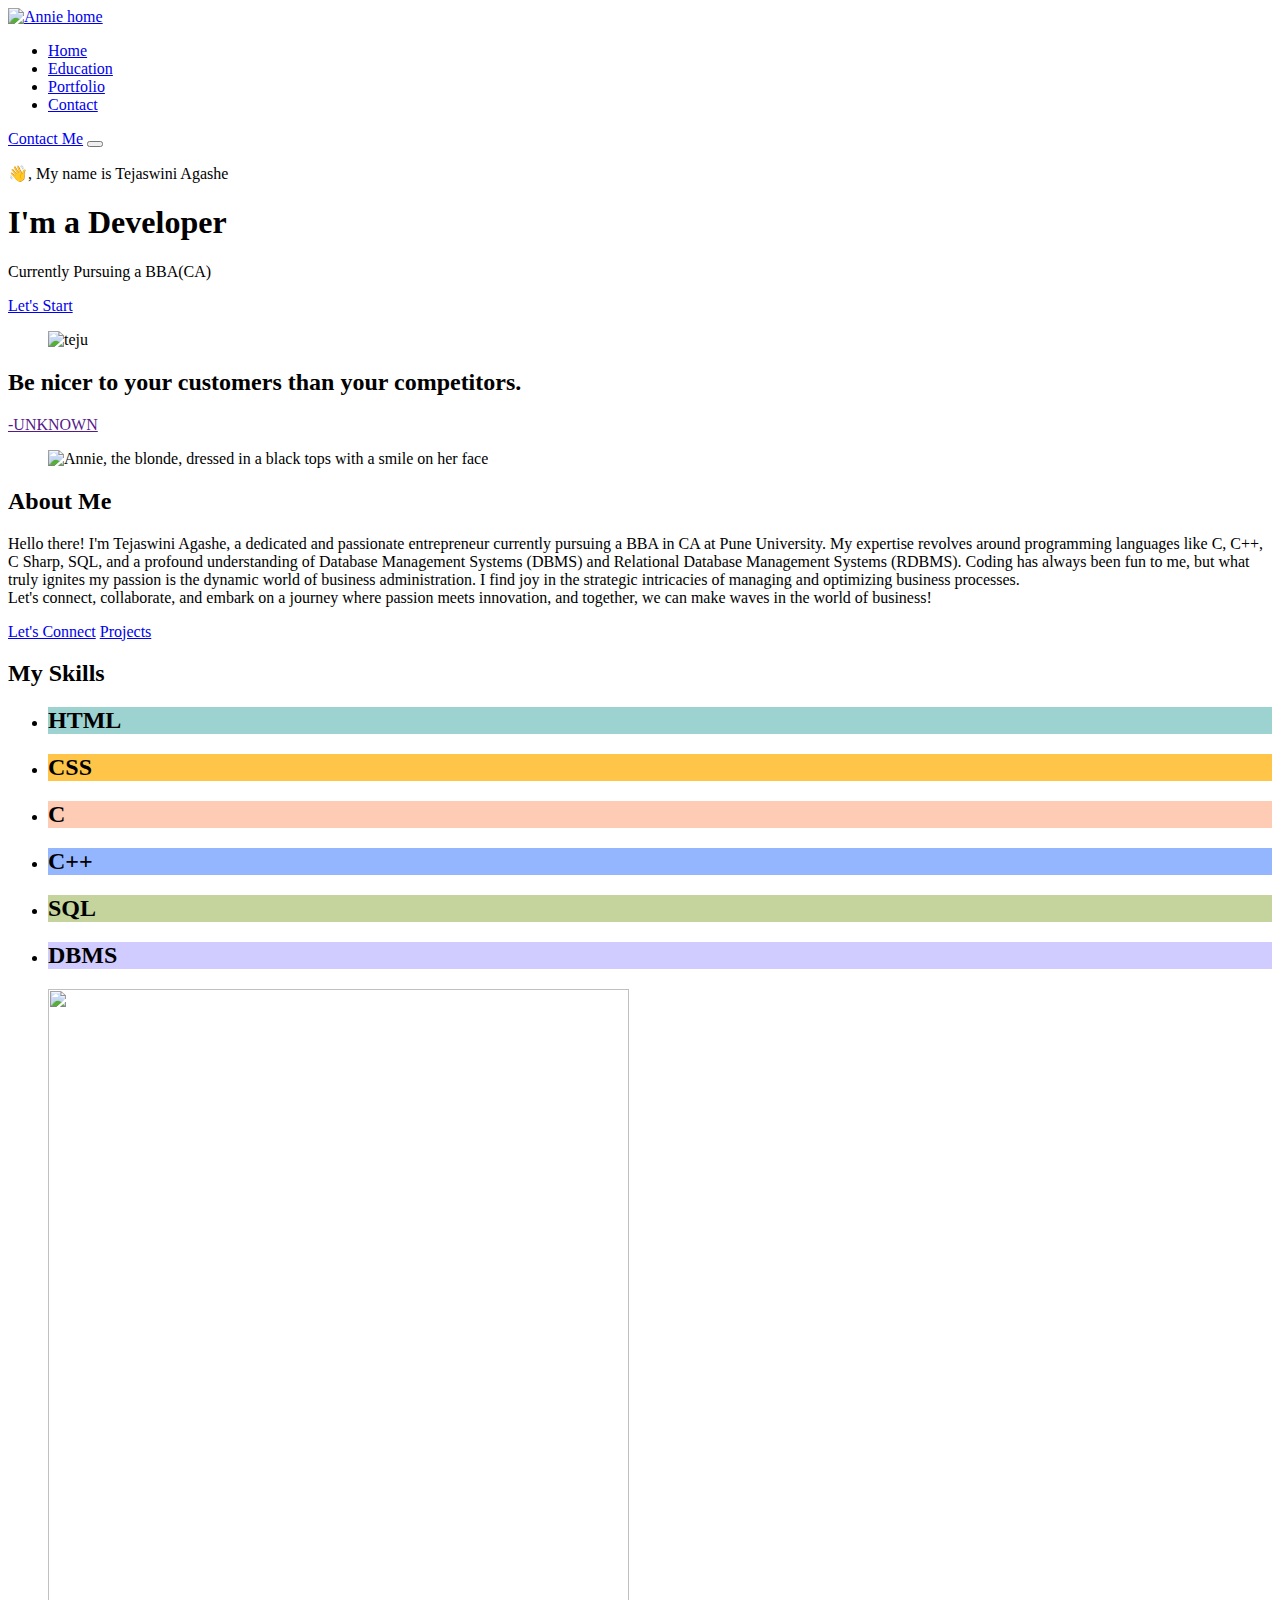
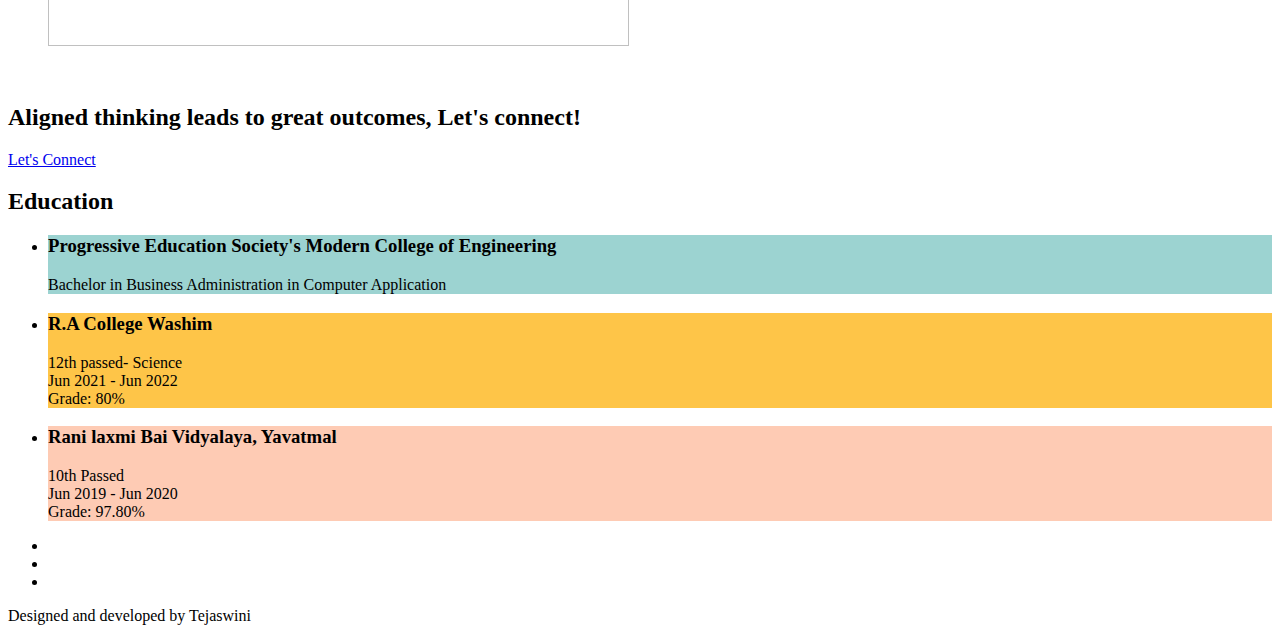
==== index.html @ a3d8d67a "Update index.html" ====
<!DOCTYPE html>
<html lang="en">

<head>
  <meta charset="UTF-8">
  <meta http-equiv="X-UA-Compatible" content="IE=edge">
  <meta name="viewport" content="width=device-width, initial-scale=1.0">

  <!-- 
    - primary meta tags
  -->
  <title>Tejaswini - Portfolio </title>
  <meta name="title" content="">
  <meta name="description" content="">

  <!-- 
    - favicon
  -->
  <link rel="shortcut icon" href="./favicon.svg" type="image/svg+xml">

  <!-- 
    - google font link
  -->
  <link rel="preconnect" href="https://fonts.googleapis.com">
  <link rel="preconnect" href="https://fonts.gstatic.com" crossorigin>
  <link href="https://fonts.googleapis.com/css2?family=Jost:wght@400;500;600&display=swap" rel="stylesheet">

  <!-- 
    - custom css link
  -->
  <link rel="stylesheet" href="./assets/css/require.css">
  <link rel="stylesheet" href="./assets/css/main.css">
  <link rel="stylesheet" href="./assets/css/pages/service.css">

  <!-- 
    - preload images
  -->
  <link rel="preload" href="./assets/images/tejuu.png">

</head>

<body>

  <!-- 
    - #PRELOADER
  -->

  <div class="preloader" data-preloader>
    <div class="preloader-circle"></div>
  </div>





  <!-- 
    - #HEADER
  -->

  <header class="header" data-header>
    <div class="container">

      <a href="#" class="logo">
        <img src="./assets/images/tejulogo.svg" width="151" height="28" alt="Annie home">
      </a>

      <nav class="navbar" data-navbar>
        <ul class="navbar-list">

          <li class="navbar-item">
            <a href="#" class="label-lg navbar-link has-after active">Home</a>
          </li>

          <li class="navbar-item">
            <a href="./education.html" class="label-lg navbar-link has-after">Education</a>
          </li>

          <li class="navbar-item">
            <a href="./portfolio.html" class="label-lg navbar-link has-after">Portfolio</a>
          </li>

          <li class="navbar-item">
            <a href="./contact.html" class="label-lg navbar-link has-after">Contact</a>
          </li>

        </ul>
      </nav>

      <a href="./contact.html" class="btn btn-primary">Contact Me</a>

      <button class="nav-toggle-btn" aria-label="menu" data-nav-toggler>
        <ion-icon name="menu-outline" aria-hidden="true"></ion-icon>
      </button>

    </div>
  </header>





  <main>
    <article>

      <!-- 
        - #HERO
      -->

      <section class="section hero" aria-label="home">
        <div class="container">

          <div class="hero-content">

            <p class="hero-subtitle">👋, My name is Tejaswini Agashe</p>

            <h1 class="headline-lg">I'm a Developer</h1>

            <p class="hero-text body-md">
              Currently Pursuing a BBA(CA)
            </p>

            <a href="#" class="btn btn-primary">Let's Start</a>

          </div>

          <figure class="hero-banner">
            <img src="./assets/images/tejuu.png" width="680" height="645"
              alt="teju" class="w-100">
          </figure>

        </div>
      </section>





      <!-- 
        - #CLIENT
      -->
    <section class="cta">
        <div class="container">
          <h2 class="title-lg">Be nicer to your customers than your competitors.</h2>

          <a href="" class="btn btn-tertiary">-UNKNOWN</a>
        </div>
      </section>



      <!-- 
        - #ABOUT
      -->

      <section class="section about" aria-label="about me">
        <div class="container">

          <figure class="about-banner">
            <img src="./assets/images/tejaswini.png" width="580" height="554" loading="lazy"
              alt="Annie, the blonde, dressed in a black tops with a smile on her face" class="w-100">
          </figure>

          <div class="about-content">

            <h2 class="title-lg">About Me</h2>

            <p class="body-md section-text">
            Hello there! I'm Tejaswini Agashe, a dedicated and passionate entrepreneur currently pursuing a BBA in CA at Pune University. My expertise revolves around programming languages like C, C++, C Sharp, SQL, and a profound understanding of Database Management Systems (DBMS) and Relational Database Management Systems (RDBMS). Coding has always been fun to me, but what truly ignites my passion is the dynamic world of business administration.
I find joy in the strategic intricacies of managing and optimizing business processes. 
<br>
Let's connect, collaborate, and embark on a journey where passion meets innovation, and together, we can make waves in the world of business!      </p>
<!--
            <ul class="about-list">

              <li>
                <p class="list-text">
                  <strong class="strong title-md">285+</strong> Projet Completed
                </p>
              </li>

              <li>
                <p class="list-text">
                  <strong class="strong title-md">190+</strong> Happy Clients
                </p>
              </li>

            </ul>
-->
            <div class="wrapper">
              <a href="./contact.html" class="btn btn-primary">Let's Connect</a>

              <a href="./portfolio.html" class="btn btn-secondary">Projects</a>
            </div>

          </div>

        </div>
      </section>





      <!-- 
        - #SKILL
      -->

      <section class="section skill" aria-labelledby="skill-label">
        <div class="container">

          <div class="skill-content">

            <h2 class="section-title headline-md" id="skill-label">My Skills</h2>

            <ul class="skill-list">

              <li>
                <div class="card card-sm" style="background-color: hsl(177, 39%, 72%)">

                  <div class="card-media">
                    <ion-icon name="logo-html5"></ion-icon>
                  </div>

                  <h2 class="card-title">HTML</h2>

                </div>
              </li>

              <li>
                <div class="card card-sm" style="background-color: hsl(41, 99%, 64%)">

                  <div class="card-media">
                    <ion-icon name="logo-css3"></ion-icon>
                  </div>

                  <h2 class="card-title">CSS</h2>

                </div>
              </li>

              <li>
                <div class="card card-sm" style="background-color: hsl(19, 97%, 85%)">

                  <div class="card-media">
                    <ion-icon name="logo-c"></ion-icon>
                  </div>

                  <h2 class="card-title">C</h2>

                </div>
              </li>

              <li>
                <div class="card card-sm" style="background-color: hsl(221, 100%, 79%)">

                  <div class="card-media">
                    <ion-icon name="logo-cplusplus"></ion-icon>
                  </div>

                  <h2 class="card-title">C++</h2>

                </div>
              </li>

              <li>
                <div class="card card-sm" style="background-color: hsl(76, 39%, 72%)">

                  <div class="card-media">
                    <ion-icon name="logo-sql"></ion-icon>
                  </div>

                  <h2 class="card-title">SQL</h2>

                </div>
              </li>

              <li>
                <div class="card card-sm" style="background-color: hsl(245, 100%, 90%)">

                  <div class="card-media">
                    <ion-icon name="logo-dbms"></ion-icon>
                  </div>

                  <h2 class="card-title">DBMS</h2>

                </div>
              </li>

            </ul>

          </div>

          <figure class="skill-banner">
            <img src="./assets/images/" width="581" height="657" loading="lazy"
              alt="" class="w-100">
          </figure>

        </div>
      </section>


<br>


      <!-- 
        - #CTA
      -->

      <section class="cta">
        <div class="container">
          <h2 class="title-lg">Aligned thinking leads to great outcomes, Let's connect!</h2>

          <a href="./contact.html" class="btn btn-tertiary">Let's Connect</a>
        </div>
      </section>





      <!-- 
        - #TESTIMONIALS
      -->

      <!-- 
        - #SERVICE
      -->

      <section class="section service has-bg-image" aria-labelledby="service-label"
        style="background-image: url('./assets/images/service-bg.png')">
        <div class="container">

          <h2 class="section-title headline-md text-center" id="service-label">Education</h2>

          <ul class="service-list">

            <li class="card-container">
              <div class="card card-md" style="background-color: hsl(177, 39%, 72%)">

                <div class="card-media">
                  <ion-icon name="book-outline" aria-hidden="true"></ion-icon>
                </div>

                <div>
                  <h3 class="card-title title-sm">Progressive Education Society's Modern College of Engineering</h3>

                  <p class="body-sm">
                    Bachelor in Business Administration in Computer Application 
                  </p>
                </div>

              </div>
            </li>

            <li class="card-container">
              <div class="card card-md" style="background-color: hsl(41, 99%, 64%)">

                <div class="card-media">
                  <ion-icon name="book-outline" aria-hidden="true"></ion-icon>
                </div>

                <div>
                  <h3 class="card-title title-sm">R.A College Washim</h3>

                  <p class="body-sm">
                    12th passed- Science
                    <br>
                    Jun 2021 - Jun 2022 
                    <br>
                    Grade: 80%
                  </p>
                </div>

              </div>
            </li>
            
            <li class="card-container">
              <div class="card card-md" style="background-color: hsl(19, 97%, 85%)">

                <div class="card-media">
                  <ion-icon name="book-outline" aria-hidden="true"></ion-icon>
                </div>

                <div>
                  <h3 class="card-title title-sm">Rani laxmi Bai Vidyalaya, Yavatmal</h3>

                  <p class="body-sm">
                    10th Passed
                    <br>
                    Jun 2019 - Jun 2020
                    <br>
                    Grade: 97.80%
                  </p>
                </div>

              </div>
            </li>
              
<!--
            <li class="card-container">
              <div class="card card-md" style="background-color: hsl(221, 100%, 79%)">

                <div class="card-media">
                  <ion-icon name="shapes-outline" aria-hidden="true"></ion-icon>
                </div>

                <div>
                  <h3 class="card-title title-sm">Web Design</h3>

                  <p class="body-sm">
                    Lorem ipsum dolor sit amet, consectetur adipisicing elit, sed do eiusmod tempor incididunt ut labore
                    et dolore magna aliqua.
                  </p>
                </div>

              </div>
            </li>

            <li class="card-container">
              <div class="card card-md" style="background-color: hsl(76, 39%, 72%)">

                <div class="card-media">
                  <ion-icon name="code-slash-outline" aria-hidden="true"></ion-icon>
                </div>

                <div>
                  <h3 class="card-title title-sm">Development</h3>

                  <p class="body-sm">
                    Lorem ipsum dolor sit amet, consectetur adipisicing elit, sed do eiusmod tempor incididunt ut labore
                    et dolore magna aliqua.
                  </p>
                </div>

              </div>
            </li>

            <li class="card-container">
              <div class="card card-md" style="background-color: hsl(245, 100%, 90%)">

                <div class="card-media">
                  <ion-icon name="globe-outline" aria-hidden="true"></ion-icon>
                </div>

                <div>
                  <h3 class="card-title title-sm">SEO Marketing</h3>

                  <p class="body-sm">
                    Lorem ipsum dolor sit amet, consectetur adipisicing elit, sed do eiusmod tempor incididunt ut labore
                    et dolore magna aliqua.
                  </p>
                </div>
-->
              </div>
            </li>

          </ul>

        </div>
      </section>


    </article>
  </main>





  <!-- 
    - #FOOTER
  -->

  <footer class="footer">
    <div class="container">

      <ul class="social-list">

        <li>
          <a href="https://twitter.com/" class="social-link">
            <ion-icon name="logo-twitter"></ion-icon>
          </a>
        </li>

        <li>
          <a href="https://instagram/" class="social-link">
            <ion-icon name="logo-instagram"></ion-icon>
          </a>
        </li>

        <li>
          <a href="https://www.linkedin.com/in/tejaswini-agashe-76382627b/" class="social-link">
            <ion-icon name="logo-linkedin"></ion-icon>
          </a>
        </li>

      </ul>

      <p class="text-center">Designed and developed by Tejaswini</p>

    </div>
  </footer>





  <!-- 
    - custom js link
  -->
  <script src="./assets/js/script.js"></script>

  <!-- 
    - ionicon
  -->
  <script type="module" src="https://unpkg.com/ionicons@5.5.2/dist/ionicons/ionicons.esm.js"></script>
  <script nomodule src="https://unpkg.com/ionicons@5.5.2/dist/ionicons/ionicons.js"></script>

</body>

</html>
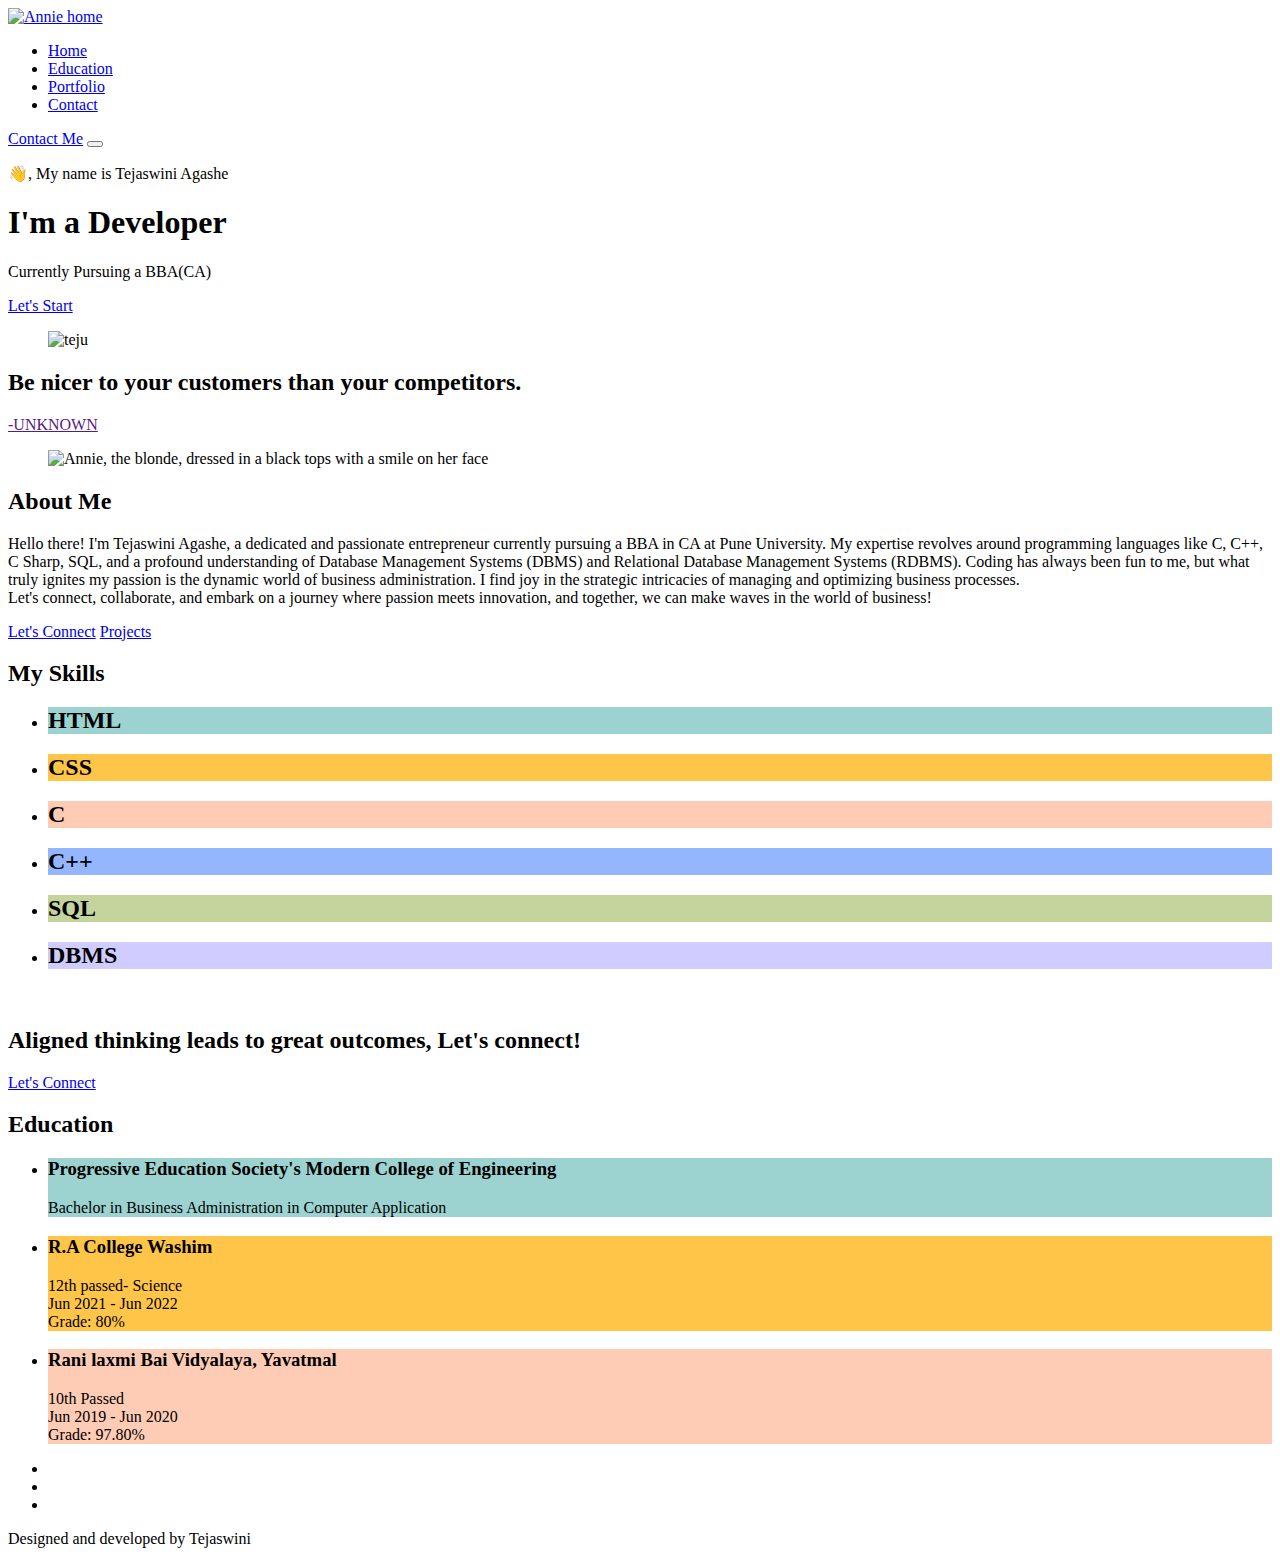
==== commit 07f74c4b: "Update index.html" ====
--- a/index.html
+++ b/index.html
@@ -289,12 +289,12 @@
             </ul>
 
           </div>
-
+<!--
           <figure class="skill-banner">
             <img src="./assets/images/" width="581" height="657" loading="lazy"
               alt="" class="w-100">
-          </figure>
-
+     </figure>
+-->
         </div>
       </section>
 
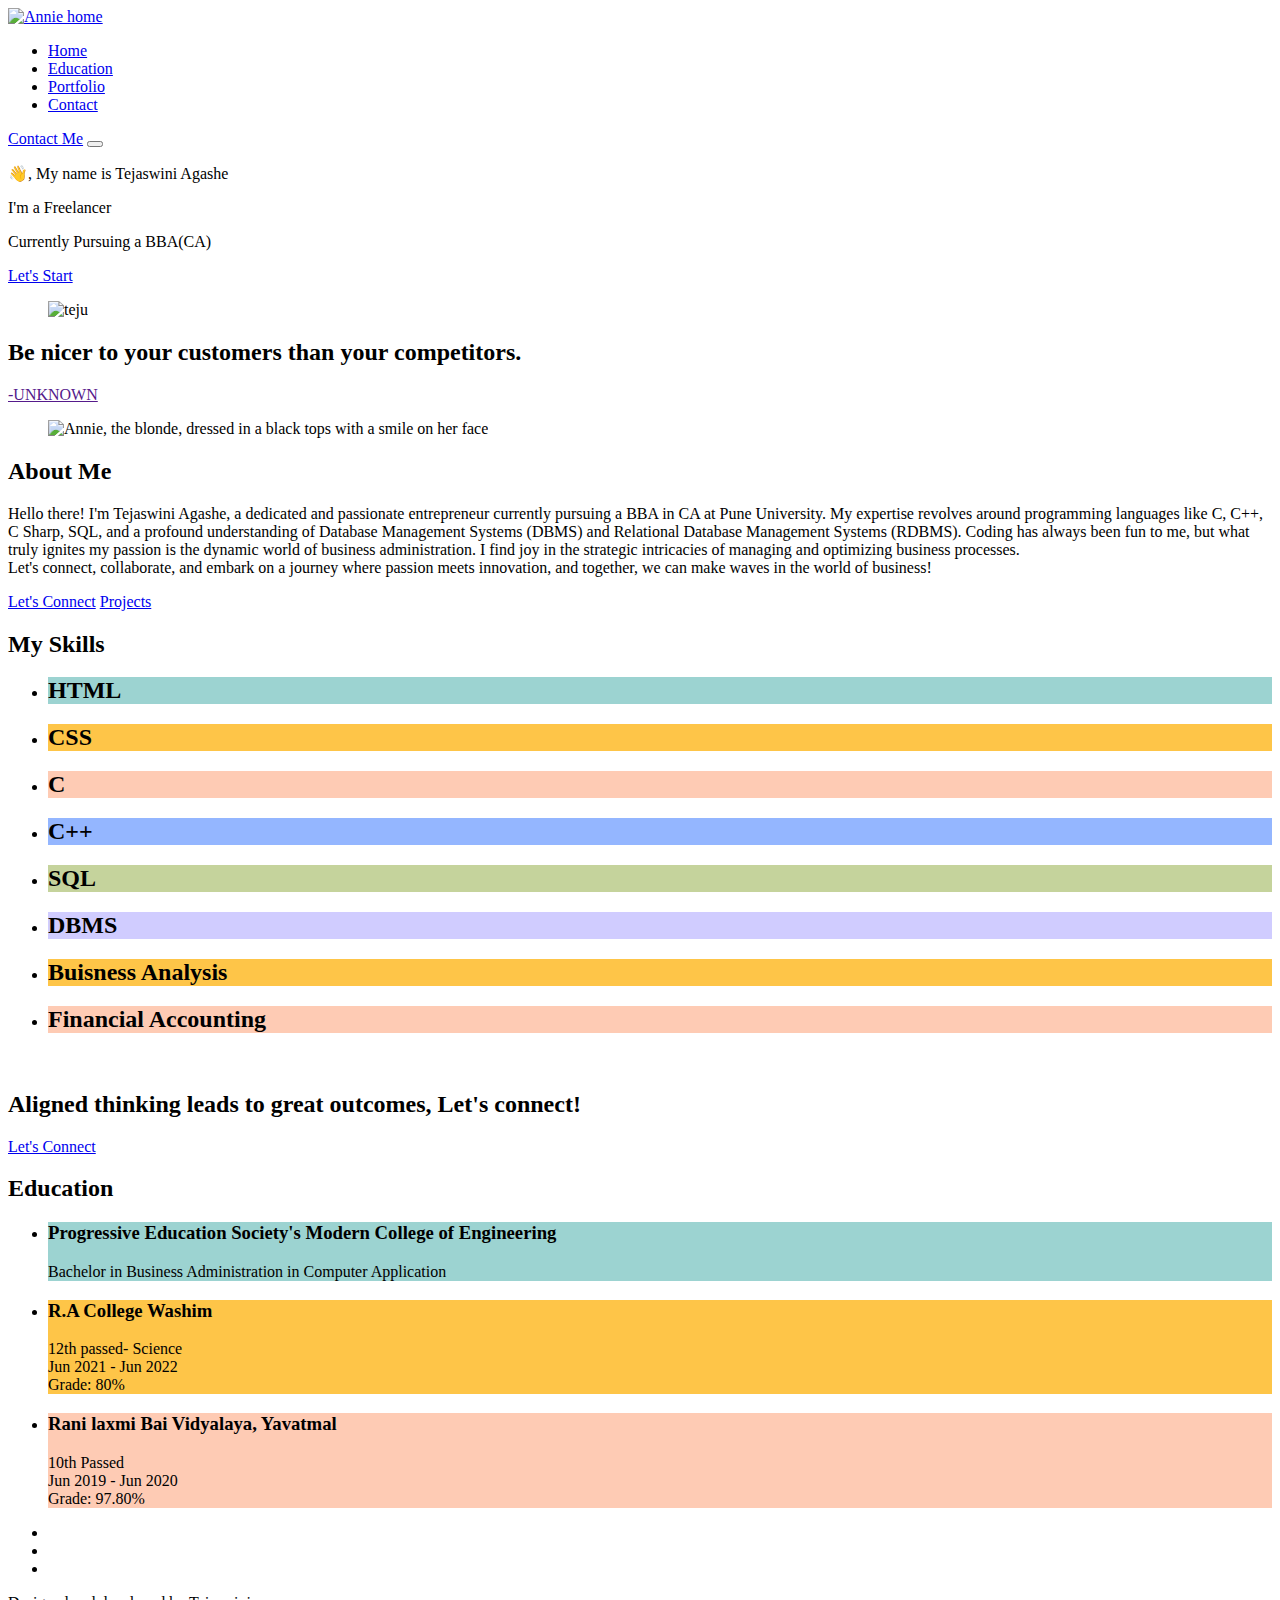
==== commit 1d1aeeeb: "Update index.html" ====
--- a/index.html
+++ b/index.html
@@ -113,7 +113,12 @@
 
             <p class="hero-subtitle">👋, My name is Tejaswini Agashe</p>
 
-            <h1 class="headline-lg">I'm a Developer</h1>
+          <!--  <h1 class="headline-lg">I'm a Developer</h1>-->
+            <div class="container">
+        <span class="text first-text">I'm a</span>
+        <span class="text sec-text">Freelancer</span>
+    </div>
+
 
             <p class="hero-text body-md">
               Currently Pursuing a BBA(CA)
@@ -242,46 +247,68 @@
                 <div class="card card-sm" style="background-color: hsl(19, 97%, 85%)">
 
                   <div class="card-media">
+                    <ion-icon name="Logo-c"></ion-icon>
+                  </div>
+
+                  <h2 class="card-title">C</h2>
+
+                </div>
+              </li>
+
+              <li>
+                <div class="card card-sm" style="background-color: hsl(221, 100%, 79%)">
+
+                  <div class="card-media">
+                    <ion-icon name="logo-cplusplus"></ion-icon>
+                  </div>
+
+                  <h2 class="card-title">C++</h2>
+
+                </div>
+              </li>
+
+              <li>
+                <div class="card card-sm" style="background-color: hsl(76, 39%, 72%)">
+
+                  <div class="card-media">
+                    <ion-icon name="logo-"></ion-icon>
+                  </div>
+
+                  <h2 class="card-title">SQL</h2>
+
+                </div>
+              </li>
+
+              <li>
+                <div class="card card-sm" style="background-color: hsl(245, 100%, 90%)">
+
+                  <div class="card-media">
+                    <ion-icon name="logo-dbms"></ion-icon>
+                  </div>
+
+                  <h2 class="card-title">DBMS</h2>
+
+                </div>
+              </li>
+              <li>
+                <div class="card card-sm" style="background-color: hsl(41, 99%, 64%)">
+
+                  <div class="card-media">
+                    <ion-icon name="logo-css3"></ion-icon>
+                  </div>
+
+                  <h2 class="card-title">Buisness Analysis</h2>
+
+                </div>
+              </li>
+              <li>
+                <div class="card card-sm" style="background-color: hsl(19, 97%, 85%)">
+
+                  <div class="card-media">
                     <ion-icon name="logo-c"></ion-icon>
                   </div>
 
-                  <h2 class="card-title">C</h2>
-
-                </div>
-              </li>
-
-              <li>
-                <div class="card card-sm" style="background-color: hsl(221, 100%, 79%)">
-
-                  <div class="card-media">
-                    <ion-icon name="logo-cplusplus"></ion-icon>
-                  </div>
-
-                  <h2 class="card-title">C++</h2>
-
-                </div>
-              </li>
-
-              <li>
-                <div class="card card-sm" style="background-color: hsl(76, 39%, 72%)">
-
-                  <div class="card-media">
-                    <ion-icon name="logo-sql"></ion-icon>
-                  </div>
-
-                  <h2 class="card-title">SQL</h2>
-
-                </div>
-              </li>
-
-              <li>
-                <div class="card card-sm" style="background-color: hsl(245, 100%, 90%)">
-
-                  <div class="card-media">
-                    <ion-icon name="logo-dbms"></ion-icon>
-                  </div>
-
-                  <h2 class="card-title">DBMS</h2>
+                  <h2 class="card-title">Financial Accounting</h2>
 
                 </div>
               </li>
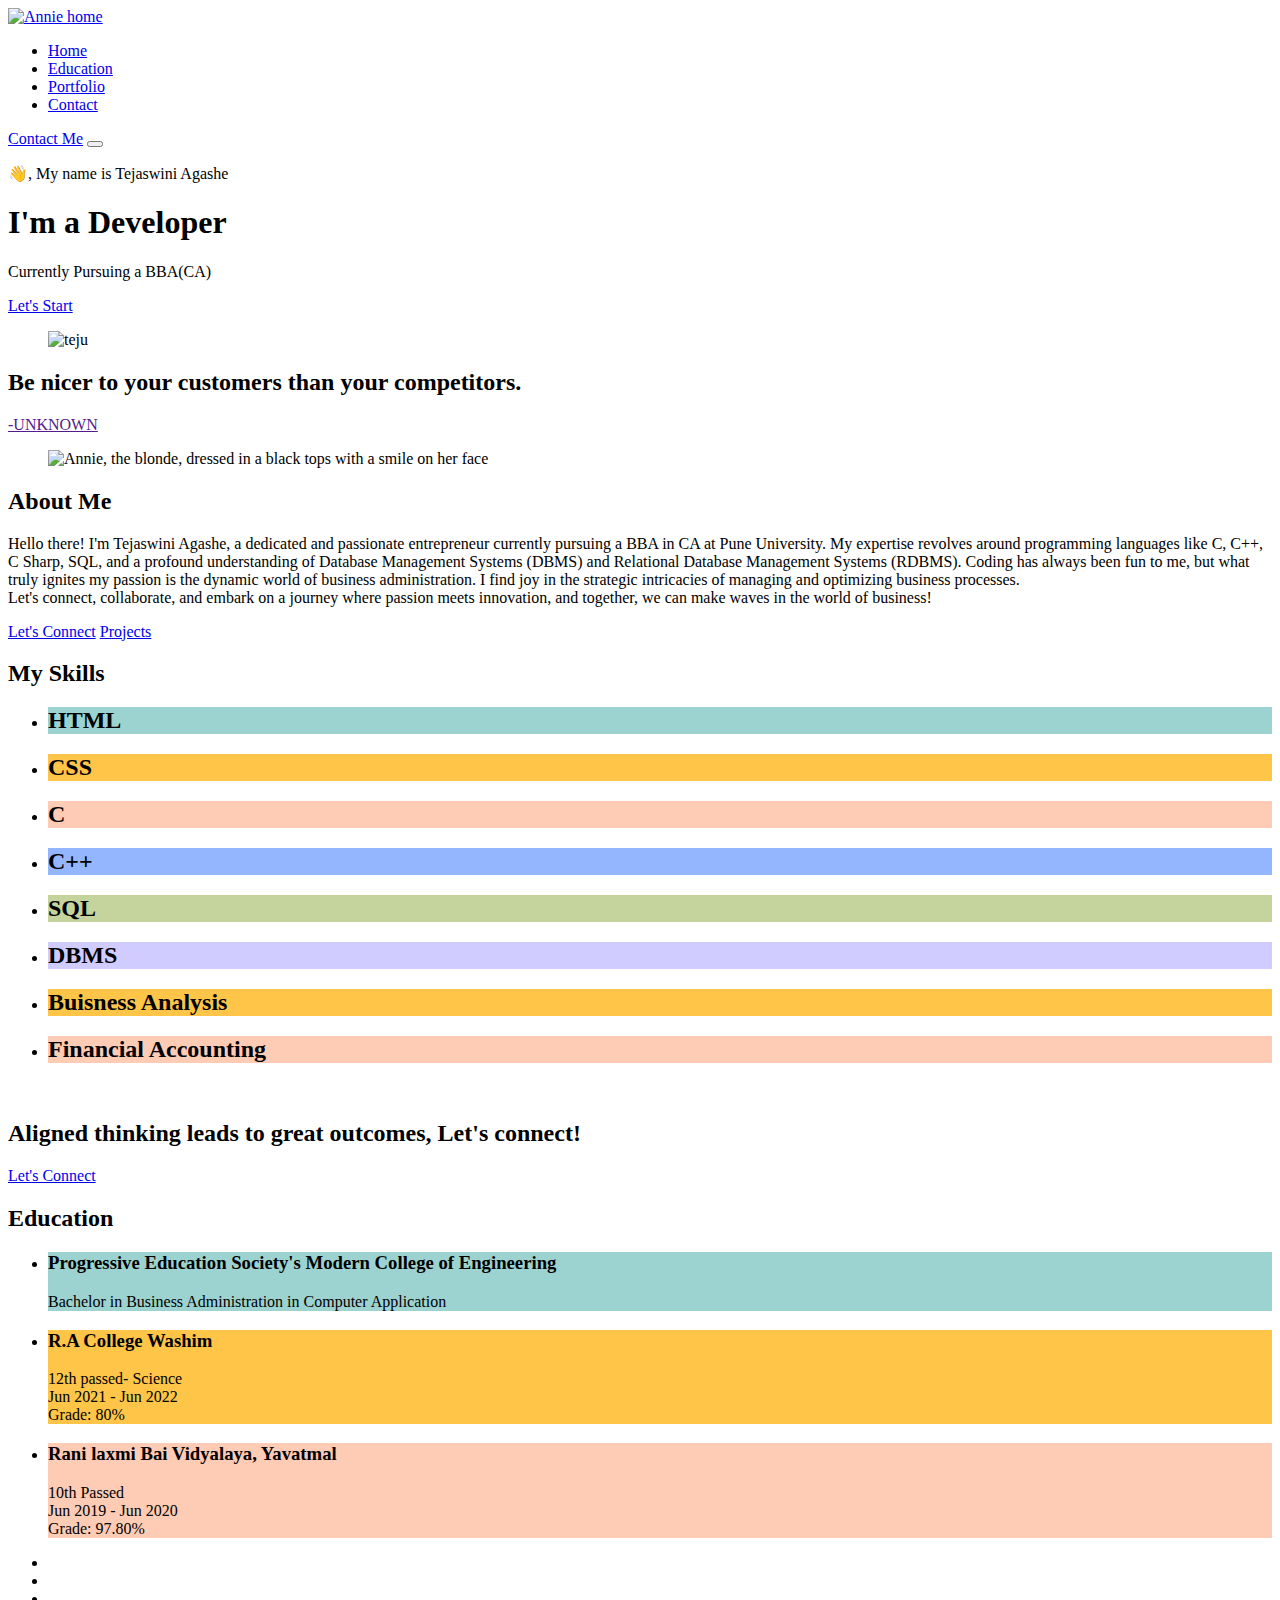
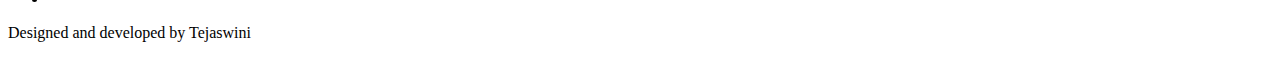
==== commit 4695dcda: "Update index.html" ====
--- a/index.html
+++ b/index.html
@@ -113,12 +113,7 @@
 
             <p class="hero-subtitle">👋, My name is Tejaswini Agashe</p>
 
-          <!--  <h1 class="headline-lg">I'm a Developer</h1>-->
-            <div class="container">
-        <span class="text first-text">I'm a</span>
-        <span class="text sec-text">Freelancer</span>
-    </div>
-
+           <h1 class="headline-lg">I'm a Developer</h1>
 
             <p class="hero-text body-md">
               Currently Pursuing a BBA(CA)
@@ -540,6 +535,22 @@
   <!-- 
     - ionicon
   -->
+   <script>
+        const text = document.querySelector(".sec-text");
+        const textLoad = () => {
+            setTimeout(() => {
+                text.textContent = "Freelancer";
+            }, 0);
+            setTimeout(() => {
+                text.textContent = "Blogger";
+            }, 4000);
+            setTimeout(() => {
+                text.textContent = "YouTuber";
+            }, 8000); //1s = 1000 milliseconds
+        }
+        textLoad();
+        setInterval(textLoad, 12000);
+    </script>   
   <script type="module" src="https://unpkg.com/ionicons@5.5.2/dist/ionicons/ionicons.esm.js"></script>
   <script nomodule src="https://unpkg.com/ionicons@5.5.2/dist/ionicons/ionicons.js"></script>
 
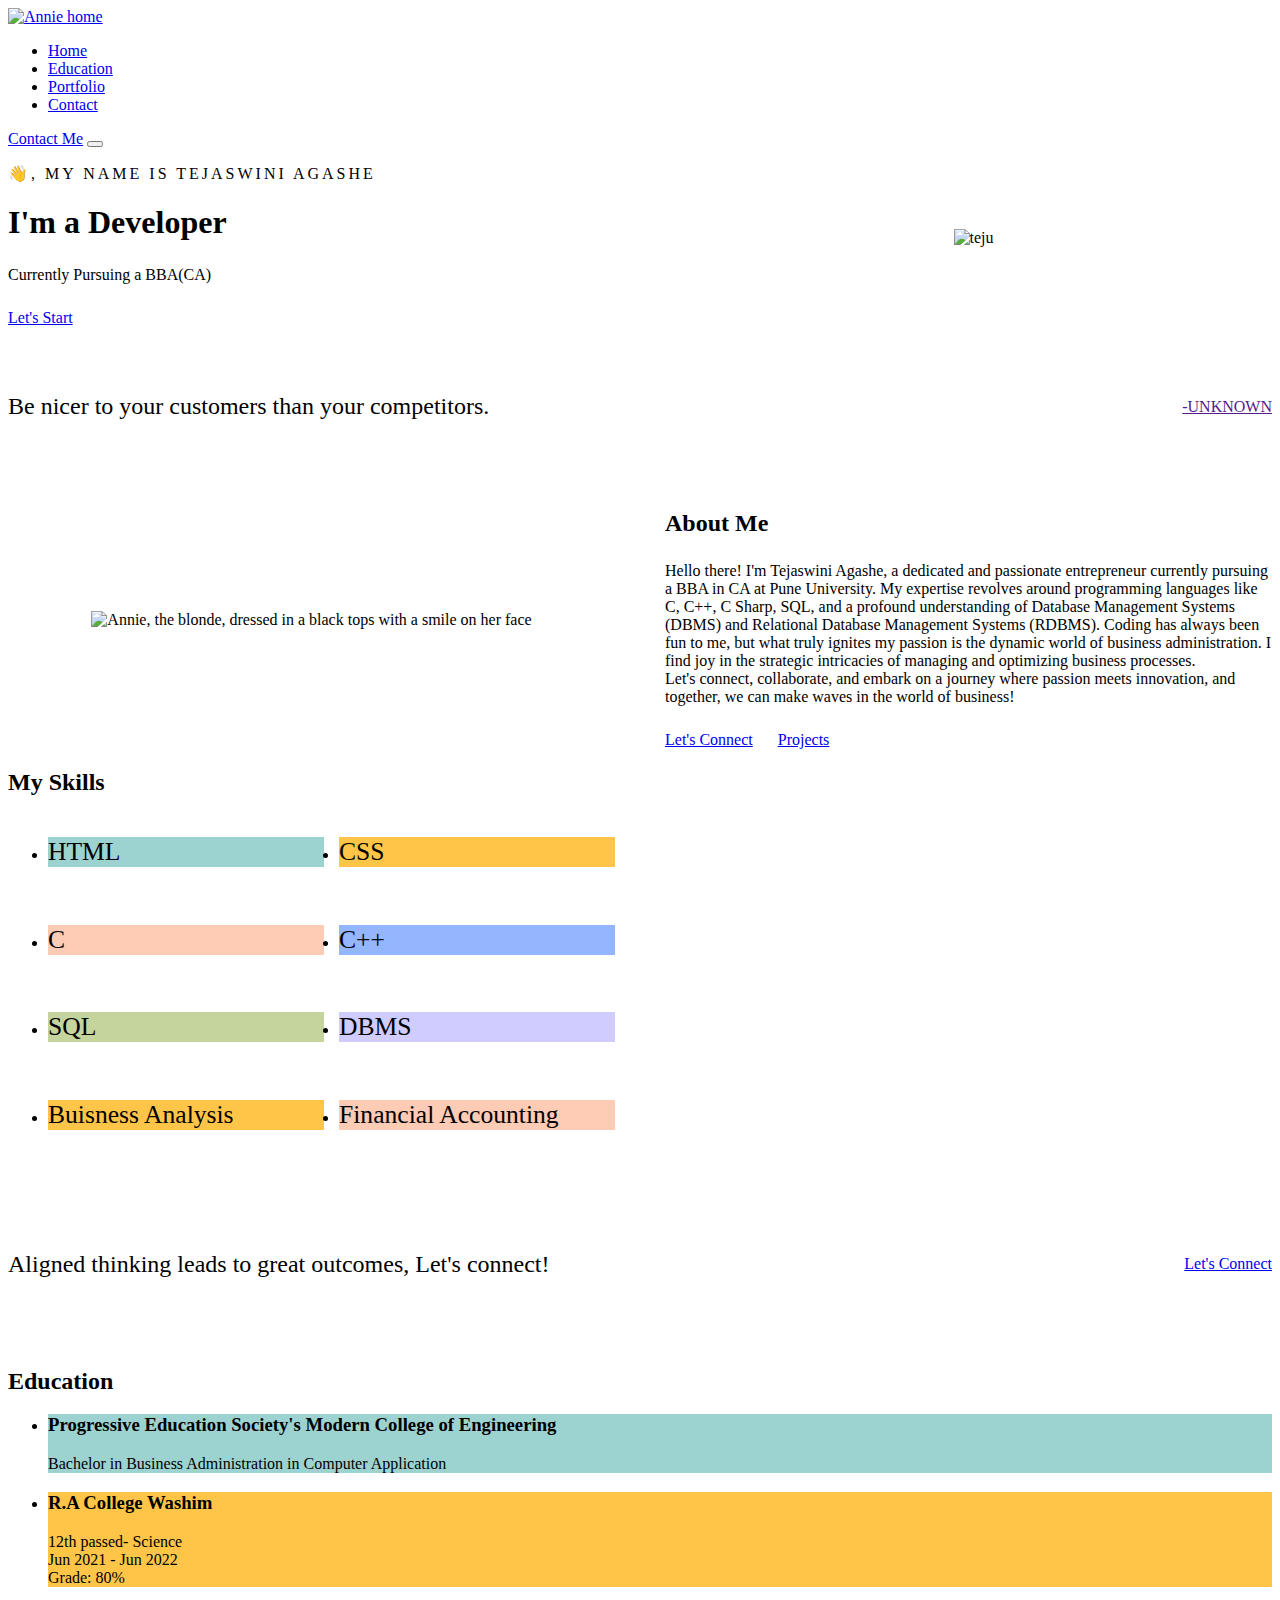
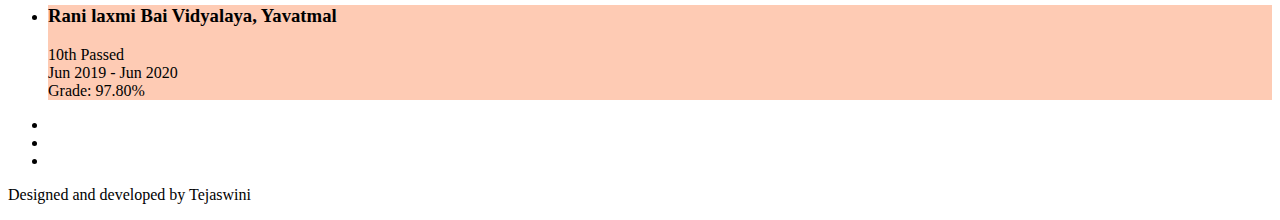
==== commit 919752ca: "Update index.html" ====
--- a/index.html
+++ b/index.html
@@ -113,7 +113,7 @@
 
             <p class="hero-subtitle">👋, My name is Tejaswini Agashe</p>
 
-           <h1 class="headline-lg">I'm a Developer</h1>
+            <h1 class="headline-lg">I'm a Developer</h1>
 
             <p class="hero-text body-md">
               Currently Pursuing a BBA(CA)
@@ -242,7 +242,7 @@
                 <div class="card card-sm" style="background-color: hsl(19, 97%, 85%)">
 
                   <div class="card-media">
-                    <ion-icon name="Logo-c"></ion-icon>
+                    <ion-icon name="logo-c"></ion-icon>
                   </div>
 
                   <h2 class="card-title">C</h2>
@@ -266,7 +266,7 @@
                 <div class="card card-sm" style="background-color: hsl(76, 39%, 72%)">
 
                   <div class="card-media">
-                    <ion-icon name="logo-"></ion-icon>
+                    <ion-icon name="logo-sql"></ion-icon>
                   </div>
 
                   <h2 class="card-title">SQL</h2>
@@ -535,22 +535,6 @@
   <!-- 
     - ionicon
   -->
-   <script>
-        const text = document.querySelector(".sec-text");
-        const textLoad = () => {
-            setTimeout(() => {
-                text.textContent = "Freelancer";
-            }, 0);
-            setTimeout(() => {
-                text.textContent = "Blogger";
-            }, 4000);
-            setTimeout(() => {
-                text.textContent = "YouTuber";
-            }, 8000); //1s = 1000 milliseconds
-        }
-        textLoad();
-        setInterval(textLoad, 12000);
-    </script>   
   <script type="module" src="https://unpkg.com/ionicons@5.5.2/dist/ionicons/ionicons.esm.js"></script>
   <script nomodule src="https://unpkg.com/ionicons@5.5.2/dist/ionicons/ionicons.js"></script>
 
--- a/assets/css/main.css
+++ b/assets/css/main.css
@@ -0,0 +1,408 @@
+/*-----------------------------------*\
+  #main.css
+\*-----------------------------------*/
+
+/**
+ * copyright 2022 codewithsadee
+ */
+
+/**
+ * TABLE OF CONTENT
+ *
+ * COMPONENTS
+ * Btn............................Buttons style
+ * Slider.........................Slider style
+ * Card...........................Cards style
+ *
+ * MAIN CONTENT
+ * Header.........................Modify header style
+ * Hero...........................Hero styles
+ * Client.........................Client style
+ * About..........................About style
+ * Skills.........................Skills style
+ * Cta............................Cta style
+ * Testimonials...................Testimonials style
+ * Media queries..................Responsive for all devices
+ */
+
+
+
+
+
+/*-----------------------------------*\
+  #COMPONENTS
+\*-----------------------------------*/
+
+@import url("./components/btn.css");
+@import url("./components/slider.css");
+@import url("./components/card.css");
+
+
+
+
+
+/*-----------------------------------*\
+  #HEADER
+\*-----------------------------------*/
+
+.header { background-color: transparent; }
+
+.header.active { background-color: var(--white); }
+
+
+
+
+
+/*-----------------------------------*\
+  #HERO
+\*-----------------------------------*/
+
+.hero {
+  position: relative;
+  background-color: var(--maximum-yellow-red_a10);
+  padding-block-start: calc(var(--section-padding) + 60px);
+  text-align: center;
+  overflow: hidden;
+}
+
+.hero::after {
+  content: "";
+  position: absolute;
+  top: 0;
+  left: 10%;
+  bottom: 70%;
+  right: -75%;
+  background-color: var(--maximum-yellow-red_a40);
+  transform: rotate(-45deg);
+  border-radius: var(--radius-50);
+  z-index: -1;
+}
+
+.hero .container {
+  display: grid;
+  gap: 70px;
+}
+
+.hero-subtitle {
+  color: var(--jet);
+  text-transform: uppercase;
+  font-weight: var(--fw-600);
+  letter-spacing: 3px;
+  margin-block-end: 20px;
+}
+
+.hero-text { margin-block: 25px; }
+
+.hero .btn { margin-inline: auto; }
+
+.hero-banner {
+  max-width: max-content;
+  margin-inline: auto;
+}
+
+
+
+
+
+/*-----------------------------------*\
+  #CLIENT
+\*-----------------------------------*/
+
+.client {
+  background-color: var(--jet);
+  padding-block: 30px;
+}
+
+.client .slider-item { min-width: calc(50% - 15px); }
+
+.client .slider::-webkit-scrollbar { display: none; }
+
+
+
+
+
+/*-----------------------------------*\
+  #ABOUT
+\*-----------------------------------*/
+
+.about .container {
+  display: grid;
+  gap: 50px;
+}
+
+.about .section-text { margin-block: 25px 16px; }
+
+.about-list {
+  display: flex;
+  align-items: center;
+  gap: 25px;
+}
+
+.about-list .list-text {
+  color: var(--jet);
+  font-weight: var(--fw-500);
+}
+
+.about-list .strong {
+  color: var(--orange-red);
+  display: block;
+}
+
+.about .wrapper {
+  margin-block-start: 25px;
+  display: flex;
+  flex-wrap: wrap;
+  align-items: center;
+  gap: 15px 25px;
+}
+
+
+
+
+
+/*-----------------------------------*\
+  #SKILLS
+\*-----------------------------------*/
+
+.skill { padding-block-end: 0; }
+
+.skill .container,
+.skill-list { display: grid; }
+
+.skill .container { gap: 50px; }
+
+.skill-list {
+  grid-template-columns: repeat(auto-fit, minmax(200px, 1fr));
+  gap: 15px;
+}
+
+.skill .card ion-icon { font-size: 3rem; }
+
+.skill .card .card-title {
+  color: var(--jet);
+  font-size: 1.6rem;
+  font-weight: var(--fw-500);
+}
+
+
+
+
+
+/*-----------------------------------*\
+  #CTA
+\*-----------------------------------*/
+
+.cta {
+  background-color: var(--jet);
+  text-align: center;
+  padding-block: 46px 50px;
+}
+
+.cta .container {
+  display: flex;
+  flex-wrap: wrap;
+  justify-content: center;
+  align-items: center;
+  gap: 12px;
+}
+
+.cta .title-lg {
+  color: var(--white);
+  font-weight: var(--fw-500);
+}
+
+
+
+
+
+/*-----------------------------------*\
+  #TESTIMONIALS
+\*-----------------------------------*/
+
+.testi .slider-item {
+  min-width: 100%;
+  scroll-margin-inline-start: 16px;
+}
+
+.testi .card {
+  position: relative;
+  z-index: 1;
+}
+
+.testi .card::after {
+  content: url("../images/quote-left.svg");
+  position: absolute;
+  bottom: 15px;
+  right: 25px;
+}
+
+.testi .client-name {
+  margin-block-start: 15px;
+  color: var(--jet);
+  font-weight: var(--fw-600);
+}
+
+.testi .client-title { font-size: var(--fs-14); }
+
+.testi .slider {
+  margin-inline: -16px;
+  padding-inline: 16px;
+  padding-block-end: 35px;
+}
+
+.testi .slider::-webkit-scrollbar { height: 12px; }
+
+.testi .slider::-webkit-scrollbar-track {
+  border: 1px solid var(--jet);
+  border-radius: var(--radius-pill);
+}
+
+.testi .slider::-webkit-scrollbar-thumb {
+  background-color: var(--jet);
+  border-radius: var(--radius-pill);
+}
+
+.testi .slider::-webkit-scrollbar-button { width: calc(25% - 20px); }
+
+
+
+
+
+/*-----------------------------------*\
+  #MEDIA QUERIES
+\*-----------------------------------*/
+
+/**
+ * responsive for large than 575px screen
+ */
+
+@media (min-width: 575px) {
+
+  /**
+   * CLIENT, ABOUT & SKILL
+   */
+
+  .client .slider-item { min-width: calc(33.33% - 20px); }
+
+  .client .slider-item .w-100,
+  .about-banner,
+  .skill-banner {
+    max-width: max-content;
+    margin-inline: auto;
+  }
+
+
+
+  /**
+   * CTA
+   */
+
+  .cta .container { justify-content: space-between; }
+
+}
+
+
+
+
+
+/**
+ * responsive for large than 768px screen
+ */
+
+@media (min-width: 768px) {
+
+  /**
+   * HERO
+   */
+
+  .hero-text { --fs-18: 2rem; }
+
+  .hero::after {
+    top: -20%;
+    bottom: 50%;
+    left: 48%;
+    right: -15%;
+  }
+
+
+
+  /**
+   * CLIENT
+   */
+
+  .client .slider-item { min-width: calc(25% - 22.5px); }
+
+
+
+  /**
+   * TESTIMONIALS
+   */
+
+  .testi .slider-item { min-width: calc(50% - 15px); }
+
+}
+
+
+
+
+
+/**
+ * responsive for large than 992px screen
+ */
+
+@media (min-width: 992px) {
+
+  /**
+   * HERO, ABOUT, SKILL
+   */
+
+  :is(.hero, .about, .skill) .container {
+    grid-template-columns: 1fr 1fr;
+    align-items: center;
+  }
+
+
+
+  /**
+   * HERO
+   */
+
+  .hero { text-align: left; }
+
+  .hero .btn { margin-inline: 0; }
+
+
+
+  /**
+   * CLIENT
+   */
+
+  .client .slider-item { min-width: calc(20% - 24px); }
+
+
+
+  /**
+   * SKILL
+   */
+
+  .skill .container { align-items: flex-start; }
+
+}
+
+
+
+
+
+/**
+ * responsive for large than 1200px screen
+ */
+
+@media (min-width: 1200px) {
+
+  /**
+   * ABOUT
+   */
+
+  .about-list { gap: 40px; }
+
+}
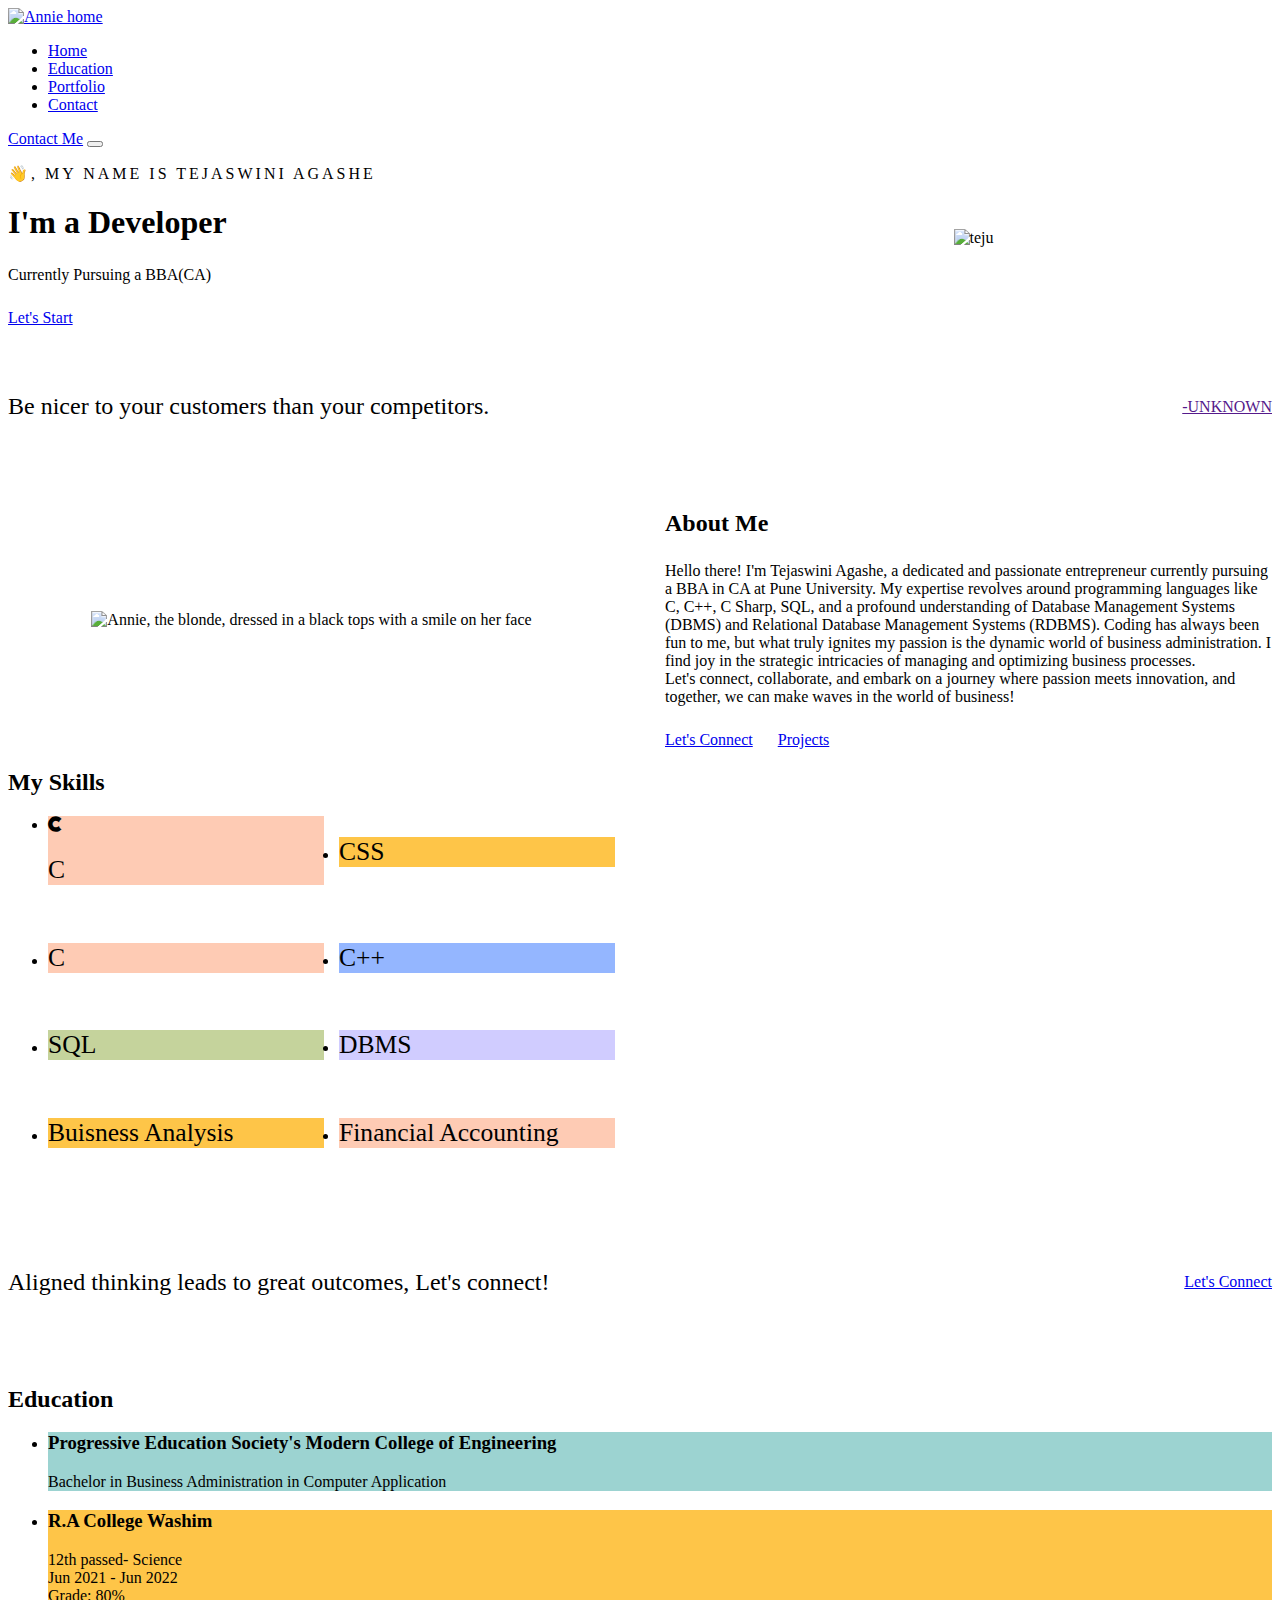
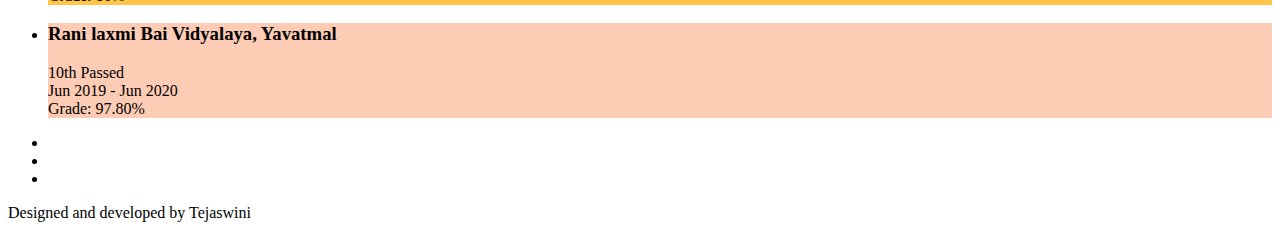
==== commit ee0d4fea: "Update index.html" ====
--- a/index.html
+++ b/index.html
@@ -24,6 +24,10 @@
   <link rel="preconnect" href="https://fonts.googleapis.com">
   <link rel="preconnect" href="https://fonts.gstatic.com" crossorigin>
   <link href="https://fonts.googleapis.com/css2?family=Jost:wght@400;500;600&display=swap" rel="stylesheet">
+  <link rel="stylesheet" href="https://code.ionicframework.com/ionicons/2.0.1/css/ionicons.min.css">
+  <link rel="stylesheet" href="https://cdnjs.cloudflare.com/ajax/libs/font-awesome/5.15.3/css/all.min.css">
+
+
 
   <!-- 
     - custom css link
@@ -214,8 +218,8 @@
 
             <ul class="skill-list">
 
-              <li>
-                <div class="card card-sm" style="background-color: hsl(177, 39%, 72%)">
+              
+                <!--<div class="card card-sm" style="background-color: hsl(177, 39%, 72%)">
 
                   <div class="card-media">
                     <ion-icon name="logo-html5"></ion-icon>
@@ -223,8 +227,15 @@
 
                   <h2 class="card-title">HTML</h2>
 
-                </div>
-              </li>
+                </div>-->
+         <li>
+  <div class="card card-sm" style="background-color: hsl(19, 97%, 85%)">
+    <div class="card-media">
+      <i class="fab fa-cuttlefish"></i>
+    </div>
+    <h2 class="card-title">C</h2>
+  </div>
+</li>
 
               <li>
                 <div class="card card-sm" style="background-color: hsl(41, 99%, 64%)">
